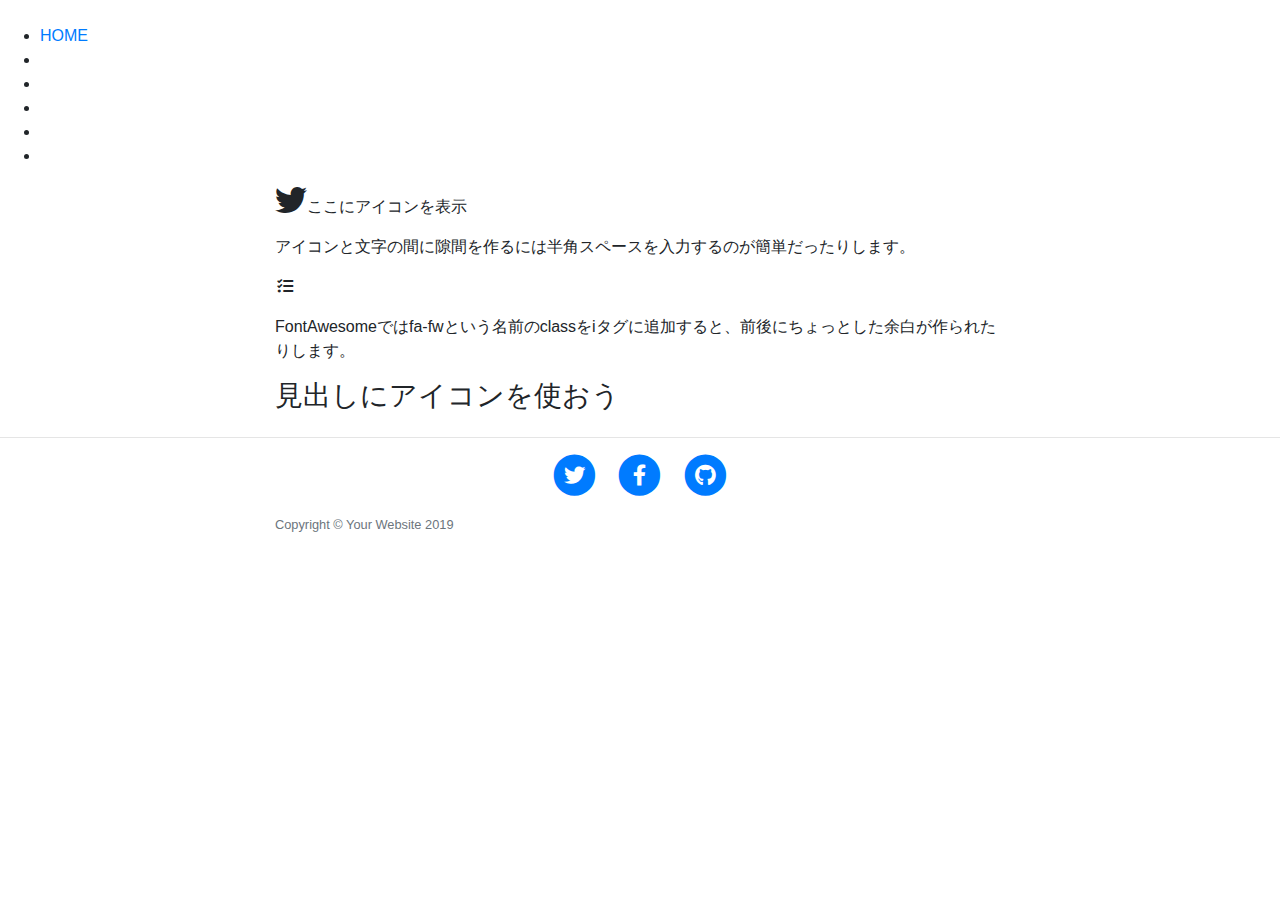
==== 基本.html @ 3832b75a "最初" ====
<!DOCTYPE html>
<html lang="ja">
<head>
<meta charset="utf-8">
<meta http-equiv="X-UA-Compatible" content="IE=edge">
<meta name="viewport" content="width=device-width, initial-scale=1, shrink-to-fit=no">
<meta name="format-detection" content="telephone=no">
<meta name="description" content="ページの内容を表す文章" />
<meta name="keywords" content="">
<title>そのページのタイトル</title>

<!-- ↓インデックスされないようにする -->
<meta name="robots" content="noindex,nofollow" />

<!--facebook-->
<meta property="og:url" content="ページのURL" />
<meta property="og:title" content="ページのタイトル" />
<meta property="og:type" content="ページのタイプ">
<meta property="og:description" content="記事の抜粋" />
<meta property="og:image" content="画像のURL" />
<meta name="twitter:card" content="カード種類" />
<meta name="twitter:site" content="@Twitterユーザー名" />
<meta property="og:site_name" content="サイト名" />
<meta property="og:locale" content="ja_JP" />
<meta property="fb:app_id" content="appIDを入力" />
<!--/facebook-->

<link rel="canonical" href="正規化するURL" />

<!-- GOOGLE FONTS -->
<link rel="stylesheet" href="https://fonts.googleapis.com/css?family=Lato:300,400,700,900">
<link rel="stylesheet" href="https://fonts.googleapis.com/css?family=Josefin+Sans:400,600">
<link rel="stylesheet" href="https://fonts.googleapis.com/css?family=Open+Sans+Condensed:700">

<!-- Favicons -->
<link rel="icon" href="画像URL" sizes="16x16" type="image/png" />
<link rel="icon" href="画像URL" sizes="32x32" type="image/png" />
<link rel="icon" href="画像URL" sizes="48x48" type="image/png" />
<link rel="icon" href="画像URL" sizes="62x62" type="image/png" />
<link rel="shortcut icon" href="画像URL（.ico）" type="image/x-icon" />
<!-- /スマホ用アイコン画像  150×150くらいのサイズ PNG形式で-->
<link rel="apple-touch-icon-precomposed" href="画像のURL" />
<!-- //Favicons -->

<!--  Windows用タイル設定 Windows8〜登場したピン留め機能用の「画像」と「色」の設定 -->
<meta name="msapplication-TileImage" content="画像のURL" />
<meta name="msapplication-TileColor" content="カラーコード（例：#F89174）"/>

<!--css-->
<!-- Bootstrap CSS -->
<link href="https://stackpath.bootstrapcdn.com/bootstrap/4.3.1/css/bootstrap.min.css" rel="stylesheet" integrity="sha384-ggOyR0iXCbMQv3Xipma34MD+dH/1fQ784/j6cY/iJTQUOhcWr7x9JvoRxT2MZw1T" crossorigin="anonymous">
<!-- fontawesome CSS -->
<link rel="stylesheet" href="https://use.fontawesome.com/releases/v5.6.1/css/all.css">
<!-- animate  CSS -->
<link rel="stylesheet" href="https://cdnjs.cloudflare.com/ajax/libs/animate.css/3.7.2/animate.css">
<!-- Swiper  CSS -->
<link rel="stylesheet" href="https://cdnjs.cloudflare.com/ajax/libs/Swiper/3.4.0/css/swiper.min.css">

<link rel="stylesheet" href="css/top.css">
<link rel="stylesheet" href="css/common.css">
<!--/css-->

<!-- 分割ページ用のタグ -->
<link rel="prev" href="前のページのURL" />
<link rel="next" href="次のページのURL" />

<style>
  body {
  font-family: 'Avenir','Helvetica Neue','Helvetica','Arial','Hiragino Sans','ヒラギノ角ゴシック',YuGothic,'Yu Gothic','メイリオ', Meiryo,'ＭＳ Ｐゴシック','MS PGothic'
  }
</style>

</head>


<body>

<header class="globalheader">
<div class="header-inner">
  <div class="logo">
    <a href="/" title=""><img class="" src="/img/common/logo.png" alt=""></a>
  </div>
</div>

  <nav class="globalNav">
    <ul>
      <li><a href="/">HOME</a></li>
      <li><a href="/about.html"></a></li>
      <li><a href="/photovoltaic/"></a></li>
      <li><a href="/battery/"></a></li>
      <li><a href="/v2h/"></a></li>
      <li><a href="/labo/"></a></li>
    </ul>
  </nav>
</header>


<section class="">
<div class="container">
<div class="row">
  <div class="col-lg-8 col-md-10 mx-auto">
    <p><i class="fab fa-twitter fa-2x" ></i>ここにアイコンを表示</p> 
    <p>アイコンと文字の間に隙間を作るには半角スペースを入力するのが簡単だったりします。</p>
    <p><i class="fas fa-tasks fa-fw" ></i></p>
    <p>FontAwesomeではfa-fwという名前のclassをiタグに追加すると、前後にちょっとした余白が作られたりします。</p>
    <h3>見出しにアイコンを使おう</h3>
</div>
</div><!--/row-->
</div><!--/container-->
</section>

<hr>

<!-- Footer -->
<footer class="globalfooter">
<div class="container">
<div class="row">
	<div class="col-lg-8 col-md-10 mx-auto">
			<ul class="list-inline text-center">
					<li class="list-inline-item">
							<a href="#">
									<span class="fa-stack fa-lg">
											<i class="fas fa-circle fa-stack-2x"></i>
											<i class="fab fa-twitter fa-stack-1x fa-inverse"></i>
									</span>
							</a>
					</li>
					<li class="list-inline-item">
							<a href="#">
									<span class="fa-stack fa-lg">
											<i class="fas fa-circle fa-stack-2x"></i>
											<i class="fab fa-facebook-f fa-stack-1x fa-inverse"></i>
									</span>
							</a>
					</li>
					<li class="list-inline-item">
							<a href="#">
									<span class="fa-stack fa-lg">
											<i class="fas fa-circle fa-stack-2x"></i>
											<i class="fab fa-github fa-stack-1x fa-inverse"></i>
									</span>
							</a>
					</li>
			</ul>
			<p class="copyright text-muted"><small>Copyright &copy; Your Website 2019</small></p>
	</div>
</div>
</div>
</footer>


<script src="https://ajax.googleapis.com/ajax/libs/jquery/3.4.1/jquery.min.js"></script>
<script src="https://stackpath.bootstrapcdn.com/bootstrap/4.3.1/js/bootstrap.min.js" integrity="sha384-JjSmVgyd0p3pXB1rRibZUAYoIIy6OrQ6VrjIEaFf/nJGzIxFDsf4x0xIM+B07jRM" crossorigin="anonymous"></script>
<script src="https://cdnjs.cloudflare.com/ajax/libs/wow/1.1.2/wow.js"></script>
<script src="https://www.elj-solar.co.jp/assets/js/lib/smoothscroll.min.js" defer></script>
<script src="https://www.elj-solar.co.jp/assets/js/lib/jquery.bxslider.min.js" defer></script>
<script src="js/common.js"></script>


</body>
</html>
---- css/top.css ----
@charset "utf-8";
/* CSS Document */
---- css/common.css ----
@charset "utf-8";
/* CSS Document */
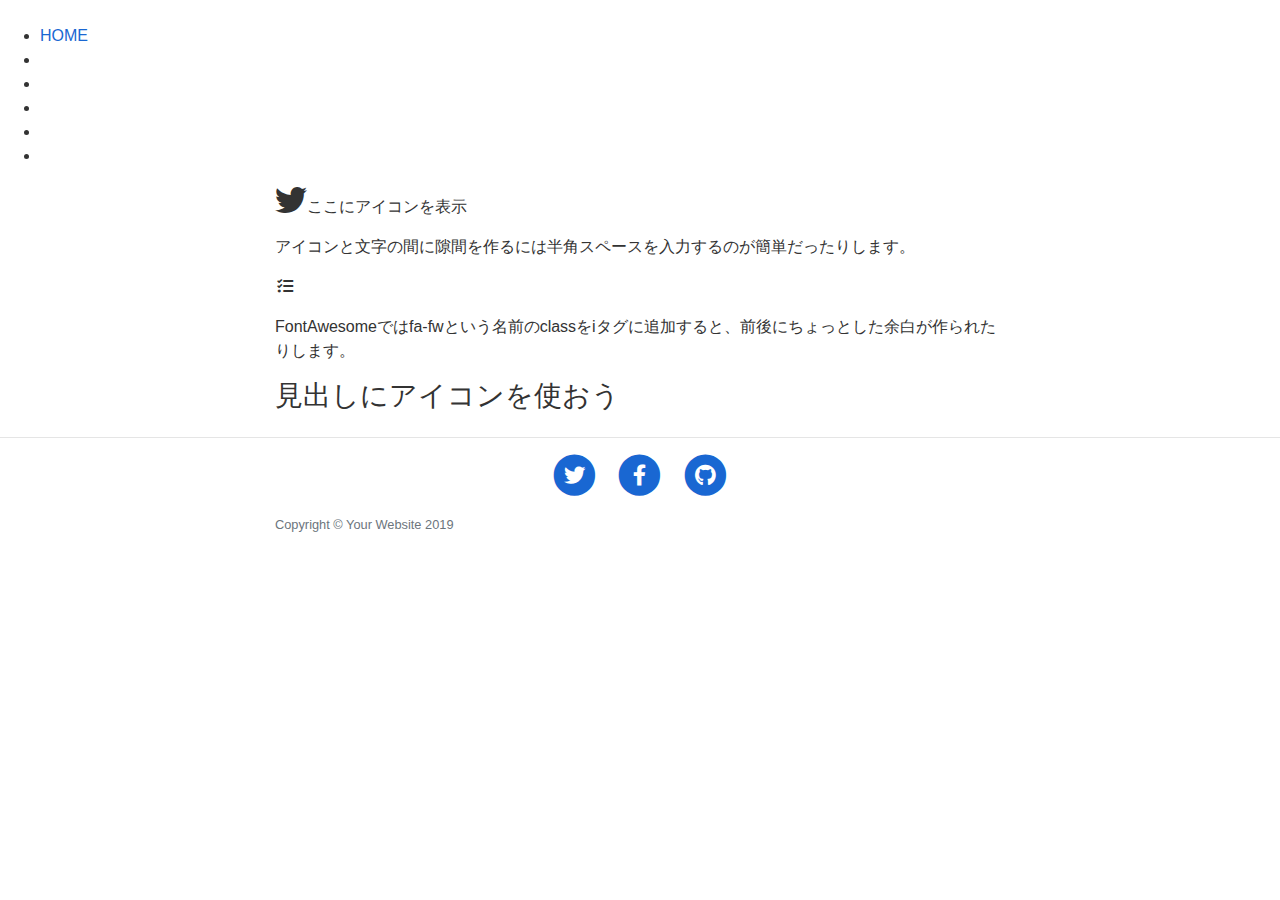
==== commit 955ab964: "css追加、スムーススクロール" ====
--- a/基本.html
+++ b/基本.html
@@ -12,18 +12,23 @@
 <!-- ↓インデックスされないようにする -->
 <meta name="robots" content="noindex,nofollow" />
 
-<!--facebook-->
 <meta property="og:url" content="ページのURL" />
 <meta property="og:title" content="ページのタイトル" />
-<meta property="og:type" content="ページのタイプ">
+<meta property="og:type" content="website">
 <meta property="og:description" content="記事の抜粋" />
-<meta property="og:image" content="画像のURL" />
-<meta name="twitter:card" content="カード種類" />
+<meta property="og:image" content="画像のURL絶対値/eye-catch.jpg" />
+<meta property="og:image:width" content="730" />
+<meta property="og:image:height" content="410" />
+<meta property="og:site_name" content="サイト名" />
+
+<meta name="twitter:card" content="summary_large_image" />
 <meta name="twitter:site" content="@Twitterユーザー名" />
-<meta property="og:site_name" content="サイト名" />
+<meta name="twitter:title" content="ページのタイトル" />
+<meta name="twitter:description" content="記事の抜粋" />
+<meta name="twitter:image" content="画像のURL絶対値/eye-catch.jpg" />
+
 <meta property="og:locale" content="ja_JP" />
 <meta property="fb:app_id" content="appIDを入力" />
-<!--/facebook-->
 
 <link rel="canonical" href="正規化するURL" />
 
@@ -65,9 +70,7 @@
 <link rel="next" href="次のページのURL" />
 
 <style>
-  body {
-  font-family: 'Avenir','Helvetica Neue','Helvetica','Arial','Hiragino Sans','ヒラギノ角ゴシック',YuGothic,'Yu Gothic','メイリオ', Meiryo,'ＭＳ Ｐゴシック','MS PGothic'
-  }
+
 </style>
 
 </head>
@@ -114,36 +117,25 @@
 <!-- Footer -->
 <footer class="globalfooter">
 <div class="container">
+   <a class="btn_returnTop" href="#anc_top"><i class="<i class="fas fa-arrow-circle-up"></i></a>
 <div class="row">
-	<div class="col-lg-8 col-md-10 mx-auto">
-			<ul class="list-inline text-center">
-					<li class="list-inline-item">
-							<a href="#">
-									<span class="fa-stack fa-lg">
-											<i class="fas fa-circle fa-stack-2x"></i>
-											<i class="fab fa-twitter fa-stack-1x fa-inverse"></i>
-									</span>
-							</a>
-					</li>
-					<li class="list-inline-item">
-							<a href="#">
-									<span class="fa-stack fa-lg">
-											<i class="fas fa-circle fa-stack-2x"></i>
-											<i class="fab fa-facebook-f fa-stack-1x fa-inverse"></i>
-									</span>
-							</a>
-					</li>
-					<li class="list-inline-item">
-							<a href="#">
-									<span class="fa-stack fa-lg">
-											<i class="fas fa-circle fa-stack-2x"></i>
-											<i class="fab fa-github fa-stack-1x fa-inverse"></i>
-									</span>
-							</a>
-					</li>
-			</ul>
-			<p class="copyright text-muted"><small>Copyright &copy; Your Website 2019</small></p>
-	</div>
+<div class="col-lg-8 col-md-10 mx-auto">
+  <ul class="list-inline text-center">
+    <li class="list-inline-item">
+      <a href="#"><span class="fa-stack fa-lg"><i class="fas fa-circle fa-stack-2x">
+      </i><i class="fab fa-twitter fa-stack-1x fa-inverse"></i></span></a>
+    </li>
+    <li class="list-inline-item">
+      <a href="#"><span class="fa-stack fa-lg"><i class="fas fa-circle fa-stack-2x"></i>
+      <i class="fab fa-facebook-f fa-stack-1x fa-inverse"></i></span></a>
+    </li>
+    <li class="list-inline-item">
+      <a href="#"><span class="fa-stack fa-lg"><i class="fas fa-circle fa-stack-2x"></i>
+      <i class="fab fa-github fa-stack-1x fa-inverse"></i></span></a>
+    </li>
+  </ul>
+<p class="copyright text-muted"><small>Copyright &copy; Your Website 2019</small></p>
+</div>
 </div>
 </div>
 </footer>
@@ -152,10 +144,10 @@
 <script src="https://ajax.googleapis.com/ajax/libs/jquery/3.4.1/jquery.min.js"></script>
 <script src="https://stackpath.bootstrapcdn.com/bootstrap/4.3.1/js/bootstrap.min.js" integrity="sha384-JjSmVgyd0p3pXB1rRibZUAYoIIy6OrQ6VrjIEaFf/nJGzIxFDsf4x0xIM+B07jRM" crossorigin="anonymous"></script>
 <script src="https://cdnjs.cloudflare.com/ajax/libs/wow/1.1.2/wow.js"></script>
-<script src="https://www.elj-solar.co.jp/assets/js/lib/smoothscroll.min.js" defer></script>
-<script src="https://www.elj-solar.co.jp/assets/js/lib/jquery.bxslider.min.js" defer></script>
+<script src="https://cdnjs.cloudflare.com/ajax/libs/smooth-scroll/14.2.1/smooth-scroll.min.js"></script>
+
 <script src="js/common.js"></script>
 
 
 </body>
-</html>+</html>
--- a/css/common.css
+++ b/css/common.css
@@ -1,3 +1,95 @@
 @charset "utf-8";
-/* CSS Document */
+/* Rule
+=========================================================
+- Marginは基本的にTopにつける。
+=========================================================
+*/
 
+/* base
+========================================================= */
+body {
+  color: #333;
+  font-family: 'Avenir','Helvetica Neue','Helvetica','Arial','Hiragino Sans','ヒラギノ角ゴシック',YuGothic,'Yu Gothic','メイリオ', Meiryo,'ＭＳ Ｐゴシック','MS PGothic';
+  line-height: 1.5; }
+/*body {
+  color: #444;
+  font-family: 'Lucida Grande','segoe UI','游ゴシック',YuGothic,'メイリオ',Meiryo,Arial,sans-serif;
+  line-height: 1.8}*/
+img {
+  max-width: 100%; }
+a {
+  color: #1967d2; }
+a:hover { text-decoration: underline;transition: .3s }
+
+
+
+/* Fonts
+========================================================= */
+.cl_green { color: #2B8239; }
+.cl_yellow { color: #FCD331; }
+.cl_orange { color: #dd6217; }
+.cl_beige { color: #F1EDE6; }
+.cl_red { color: #DD1717; }
+.marker {
+  background: -webkit-gradient(linear, left top, left bottom, color-stop(60%, transparent), color-stop(60%, #ffea73));
+  background: linear-gradient(transparent 60%, #ffea73 60%); }
+
+button {
+  border: none; }
+button:hover {
+ cursor: pointer; }
+
+
+
+/* GLOBAL FOOTER
+========================================================= */
+
+/* breadcrumb */
+.breadcrumb {
+  background: #fff;
+  font-size: 10px;
+  margin: 0 -15px;
+  padding: 6px 15px;
+  white-space: nowrap;
+  overflow-x: auto;
+  -webkit-overflow-scrolling: touch; }
+.breadcrumb li {
+    list-style: none;
+    display: inline; }
+.breadcrumb li + li:before {
+      content: "\f054";
+      color: #b5d2ba;
+      margin: 0 .5em; }
+  @media (min-width: 576px) {
+    .breadcrumb {
+      background: none;
+      font-size: 11px;
+      overflow: visible;
+      white-space: normal;
+      padding: 1em 0; } }
+  @media (min-width: 768px) {
+    .breadcrumb {
+      margin: 0; } }
+
+/* 戻るボタン */
+.globalFooter .btn_returnTop {
+    background: #7EC529;
+    width: 2em;
+    height: 2em;
+    border-radius: 2em;
+    line-height: 2em;
+    color: #fff;
+    display: inline-block;
+    font-size: 20px;
+    text-align: center;
+    position: absolute;
+    right: 1em;
+    top: -1em;
+}
+/* .fal, .globalFooter ul a[target="_blank"]:after {
+    font-family: 'Font Awesome';
+    font-weight: 300;
+}
+.fa-arrow-circle-up:before {
+    content: "f0aa";
+} */
